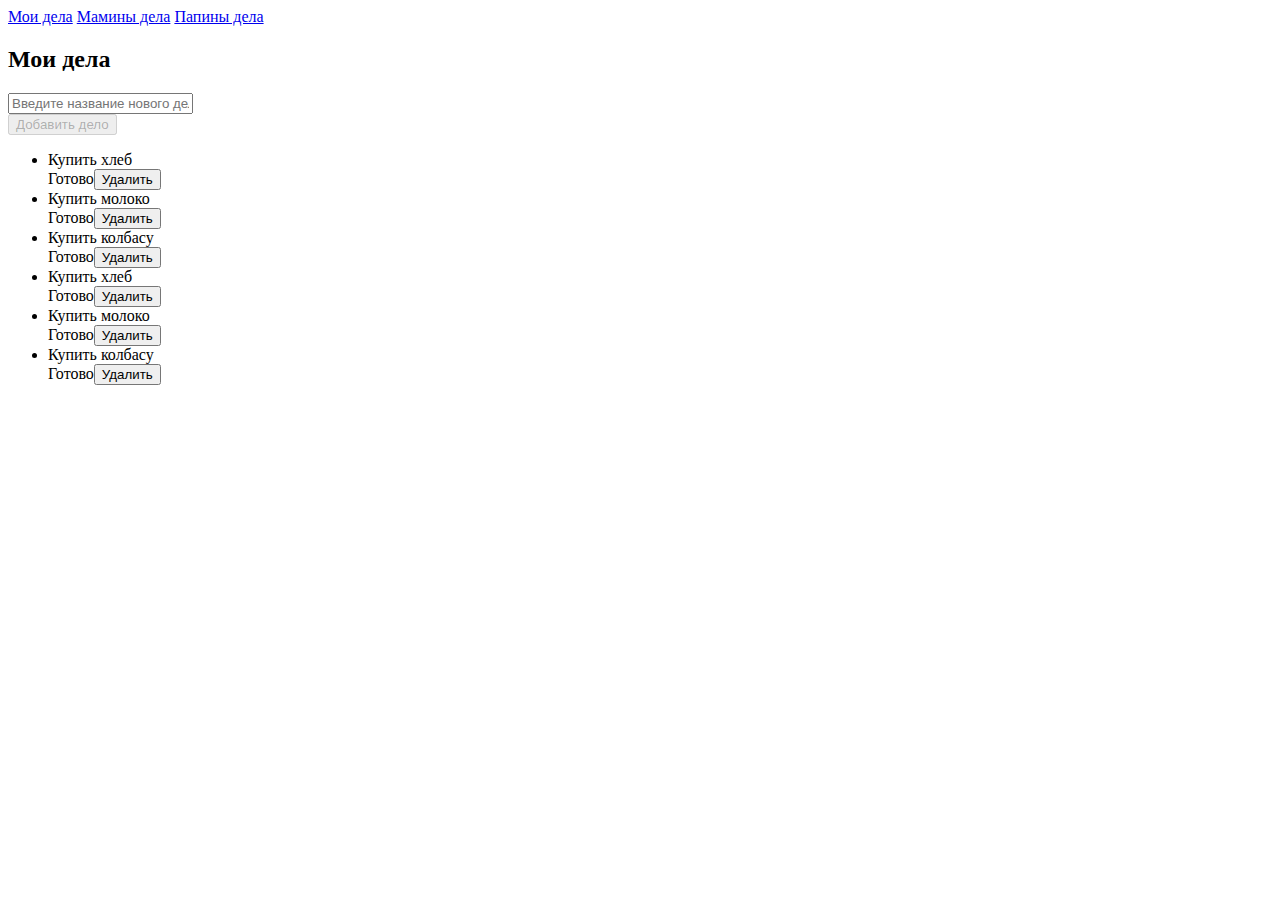
==== TODO App/index.html @ ceaa2b0b "feat: Add save to local storage diff tasks (mom,dad,my)" ====
<!DOCTYPE html>
<html lang="ru">

<head>
  <meta charset="UTF-8">
  <meta name="viewport" content="width=device-width, initial-scale=1.0">
  <title>TO-DO</title>
  <link rel="stylesheet" href="https://cdn.jsdelivr.net/npm/bootstrap@4.5.3/dist/css/bootstrap.min.css"
    integrity="sha384-TX8t27EcRE3e/ihU7zmQxVncDAy5uIKz4rEkgIXeMed4M0jlfIDPvg6uqKI2xXr2" crossorigin="anonymous">
  <script defer src="todo-app.js"></script>
  <script>
    document.addEventListener('DOMContentLoaded', function () {
    let defaultTasks = [{
    name: 'Купить хлеб',
    done: true,
  },
  {
    name: 'Купить молоко',
    done: false,
  },
  {
    name: 'Купить колбасу',
    done: false,
  },

];
      createTodoApp(document.getElementById('todo-app'), 'Мои дела', defaultTasks);
    })
  </script>
</head>

<body>
  <div class="container mb-5">
  <nav class="nav">
    <a class="nav-link" href="index.html">Мои дела</a>
    <a class="nav-link" href="mom.html">Мамины дела</a>
    <a class="nav-link" href="dad.html">Папины дела</a>
  </nav>    
  </div>
  <div id="todo-app" class="container"></div>
</body>

</html>
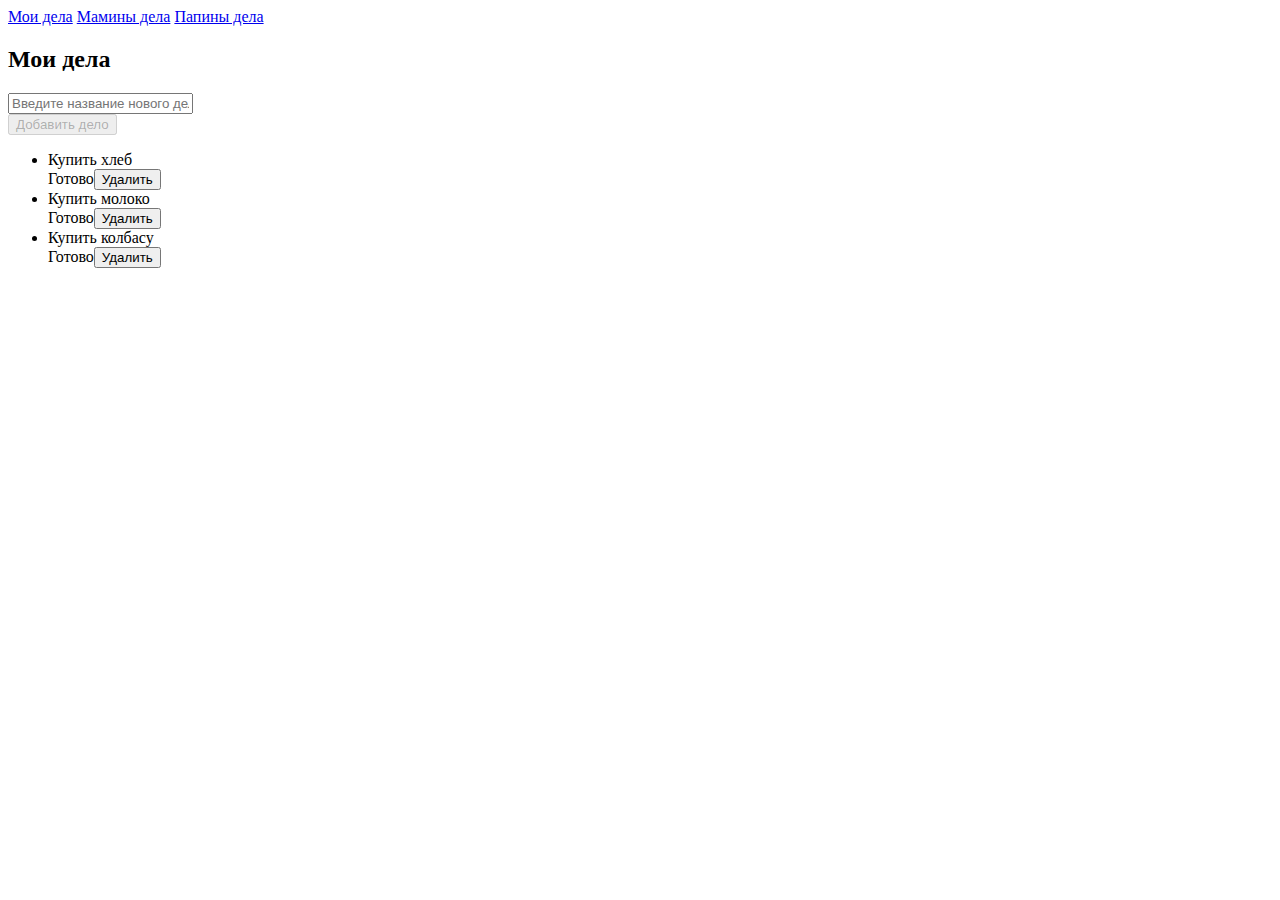
==== commit 15971d12: "fix: Correct default tasks" ====
--- a/TODO App/index.html
+++ b/TODO App/index.html
@@ -2,42 +2,43 @@
 <html lang="ru">
 
 <head>
-  <meta charset="UTF-8">
-  <meta name="viewport" content="width=device-width, initial-scale=1.0">
-  <title>TO-DO</title>
-  <link rel="stylesheet" href="https://cdn.jsdelivr.net/npm/bootstrap@4.5.3/dist/css/bootstrap.min.css"
-    integrity="sha384-TX8t27EcRE3e/ihU7zmQxVncDAy5uIKz4rEkgIXeMed4M0jlfIDPvg6uqKI2xXr2" crossorigin="anonymous">
-  <script defer src="todo-app.js"></script>
-  <script>
-    document.addEventListener('DOMContentLoaded', function () {
-    let defaultTasks = [{
-    name: 'Купить хлеб',
-    done: true,
-  },
-  {
-    name: 'Купить молоко',
-    done: false,
-  },
-  {
-    name: 'Купить колбасу',
-    done: false,
-  },
+	<meta charset="UTF-8">
+	<meta name="viewport" content="width=device-width, initial-scale=1.0">
+	<title>TO-DO</title>
+	<link rel="stylesheet" href="https://cdn.jsdelivr.net/npm/bootstrap@4.5.3/dist/css/bootstrap.min.css" integrity="sha384-TX8t27EcRE3e/ihU7zmQxVncDAy5uIKz4rEkgIXeMed4M0jlfIDPvg6uqKI2xXr2" crossorigin="anonymous">
+	<script defer src="todo-app.js"></script>
+	<script>
+		document.addEventListener('DOMContentLoaded', function() {
+			let defaultMyTasks = [{
+					name: 'Купить хлеб',
+					done: true,
+				},
+				{
+					name: 'Купить молоко',
+					done: false,
+				},
+				{
+					name: 'Купить колбасу',
+					done: false,
+				},
 
-];
-      createTodoApp(document.getElementById('todo-app'), 'Мои дела', defaultTasks);
-    })
-  </script>
+			];
+
+			const myTasksKey = 'myTasks';
+			createTodoApp(document.getElementById('todo-app'), 'Мои дела', defaultMyTasks, myTasksKey);
+		})
+	</script>
 </head>
 
 <body>
-  <div class="container mb-5">
-  <nav class="nav">
-    <a class="nav-link" href="index.html">Мои дела</a>
-    <a class="nav-link" href="mom.html">Мамины дела</a>
-    <a class="nav-link" href="dad.html">Папины дела</a>
-  </nav>    
-  </div>
-  <div id="todo-app" class="container"></div>
+	<div class="container mb-5">
+		<nav class="nav">
+			<a class="nav-link" href="index.html">Мои дела</a>
+			<a class="nav-link" href="mom.html">Мамины дела</a>
+			<a class="nav-link" href="dad.html">Папины дела</a>
+		</nav>
+	</div>
+	<div id="todo-app" class="container"></div>
 </body>
 
 </html>
